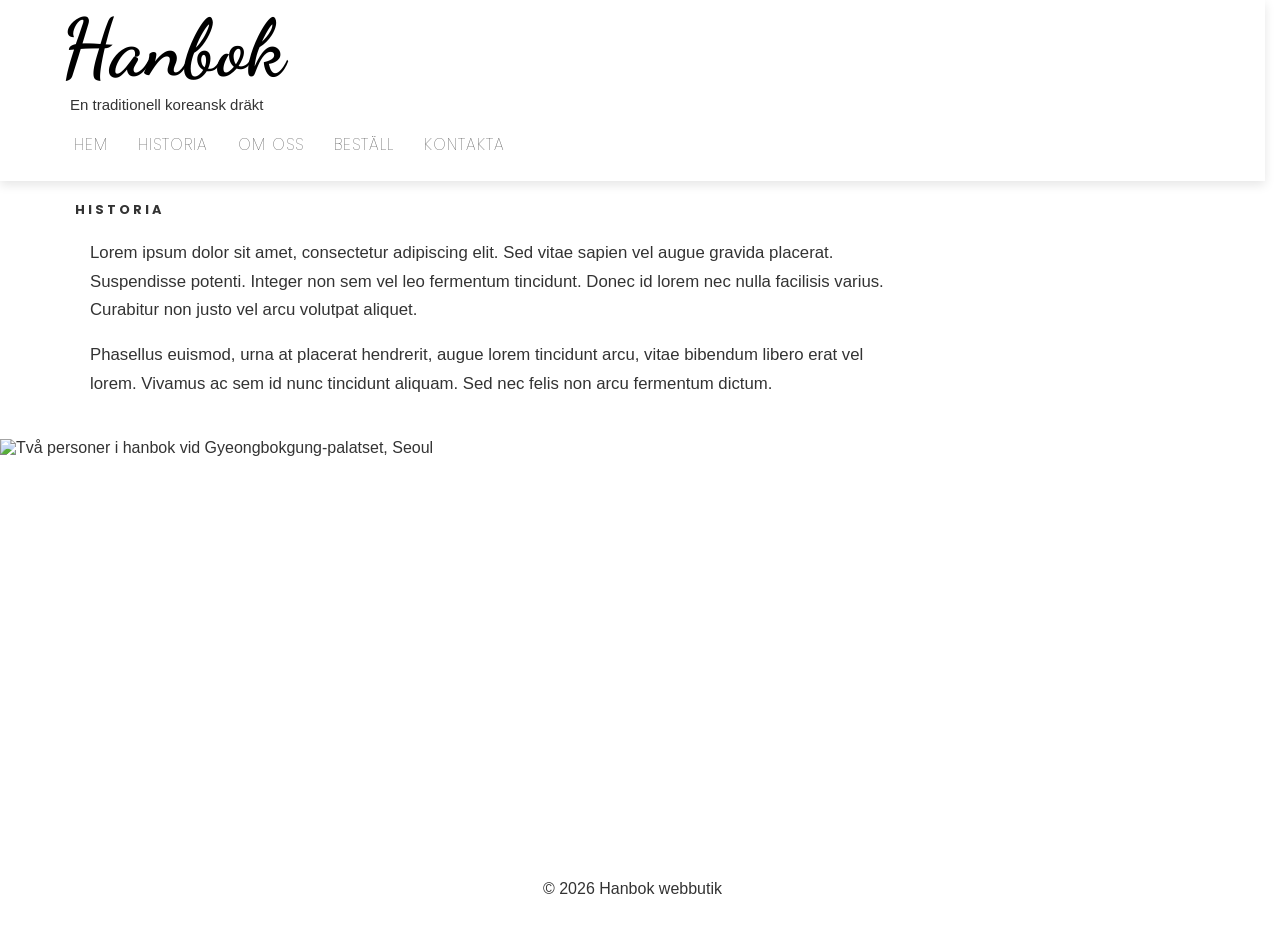
==== historia.html @ 5c1093d1 "Commit 4 - Lagt till historia.html" ====
<!doctype html>
<html lang="sv">
  <head>
    <meta charset="UTF-8" />
    <meta name="viewport" content="width=device-width, initial-scale=1.0" />
    <title>Hanbok</title>
    <link rel="stylesheet" href="style.css" />
    <link
      href="https://fonts.googleapis.com/css2?family=Dancing+Script:wght@600&family=Poppins:wght@400;600&display=swap"
      rel="stylesheet"
    />
    <link
      href="https://fonts.googleapis.com/css2?family=Inter:wght@300;400;600;700&display=swap"
      rel="stylesheet"
    />
  </head>

  <body>
    <header>
      <h1><a href="index.html">Hanbok</a></h1>
      <p class="underrubrik">En traditionell koreansk dräkt</p>

      <nav>
        <ul>
          <li><a href="index.html">Hem</a></li>
          <li><a href="historia.html">Historia</a></li>
          <li><a href="om-oss.html">Om oss</a></li>
          <li><a href="bestall.html">Beställ</a></li>
          <li><a href="kontakta.html">Kontakta</a></li>
        </ul>
      </nav>
    </header>

    <h1 class="page-title">Historia</h1>

    <section class="page-content">
      <p>
        Lorem ipsum dolor sit amet, consectetur adipiscing elit. Sed vitae
        sapien vel augue gravida placerat. Suspendisse potenti. Integer non sem
        vel leo fermentum tincidunt. Donec id lorem nec nulla facilisis varius.
        Curabitur non justo vel arcu volutpat aliquet.
      </p>

      <p>
        Phasellus euismod, urna at placerat hendrerit, augue lorem tincidunt
        arcu, vitae bibendum libero erat vel lorem. Vivamus ac sem id nunc
        tincidunt aliquam. Sed nec felis non arcu fermentum dictum.
      </p>
    </section>

    <section class="image">
      <img
        src="https://images.pexels.com/photos/29562547/pexels-photo-29562547.jpeg"
        alt="Två personer i hanbok vid Gyeongbokgung-palatset, Seoul"
      />
    </section>

    <footer>
      <p>&copy; 2026 Hanbok webbutik</p>
      <a href="privacy.html"></a>
      <a href="kopinfo.html"></a>
    </footer>
  </body>
</html>
---- style.css ----
html {
  scrollbar-gutter: stable;
}

body {
  margin: 0;
  font-family: Arial, sans-serif;
  background-color: #ffffff;
  color: #333;
}

.hero,
main,
footer {
  max-width: 1200px;
  margin: 0 auto;
}

header {
  position: sticky;
  top: 0;
  z-index: 1000;
  padding: 0 50px 20px 0;
  background-color: #ffffff;
  box-shadow: 0 4px 10px rgba(0, 0, 0, 0.1);
}

header h1 {
  margin: 0;
  padding-left: 60px;
}

header h1 a {
  font-family: "Dancing Script", cursive;
  font-size: 80px;
  color: #000;
  text-decoration: none;
}

.underrubrik {
  font-family: "Segoe UI", sans-serif;
  font-size: 15px;
  padding-left: 70px;
  margin: 0 0 15px 0;
}

nav {
  margin-top: 10px;
  padding-left: 70px;
}

nav ul {
  margin: 0;
  padding: 4px;
  display: flex;
  gap: 30px;
  justify-content: flex-start;
  list-style-type: none;
}

nav a {
  display: inline-block;
  font-family: "Poppins", sans-serif;
  font-weight: 100;
  text-transform: uppercase;
  letter-spacing: 1px;
  color: #333;
  text-decoration: none;
  transition: transform 0.1s ease-in-out;
}

nav a:hover {
  transform: translateY(1px);
}

.page-title {
  padding-left: 75px;
  font-family: "Poppins", sans-serif;
  font-size: 0.8rem;
  text-transform: uppercase;
  letter-spacing: 3px;
  margin: 20px 0;
}

.page-content {
  max-width: 800px;
  margin: 0 0 40px 70px;
  padding: 0 20px;
  line-height: 1.7;
  font-size: 1.05rem;
}

.hero {
  padding: 80px 20px;
  text-align: center;
  background-color: #ffffff;
}

.hero-content {
  max-width: 600px;
  margin: 0 auto;
}

.hero h2 {
  font-family: "Segoe UI", sans-serif;
  font-size: 50px;
  font-weight: 700;
  letter-spacing: -0.5px;
  line-height: 1.05;
  margin: 0 0 10px 0;
}

.hero p {
  font-family: "Segoe UI", sans-serif;
  font-size: 15px;
  margin-bottom: 30px;
}

.hero-btn {
  display: inline-block;
  padding: 14px 32px;
  background-color: #ac9b9b;
  color: #ffffff;
  border-radius: 6px;
  text-decoration: none;
  font-family: "Segoe UI", sans-serif;
  font-weight: 600;
  text-transform: uppercase;

  transition: transform 0.1s ease-in-out;
}

.hero-btn:hover {
  transform: translateY(1px);
}

.collage {
  max-width: 1200px;
  margin: 40px auto;
  padding: 0 20px;
  text-align: center;
}

.collage-grid {
  display: grid;
  grid-template-columns: repeat(4, 1fr);
  grid-auto-flow: column;
  gap: 20px;
}

.collage-grid img.horizontal {
  aspect-ratio: 4 / 3;
  width: 100%;
  object-fit: cover;
  border-radius: 8px;
}

.collage-grid img.vertical {
  aspect-ratio: 3 / 4;
  width: 100%;
  object-fit: cover;
  border-radius: 8px;
  grid-row: span 2;
}

.image {
  width: 100%;
  margin: 40px 0 60px 0;
}

.image img {
  width: 100%;
  height: 350px;
  object-fit: cover;
  object-position: center 70%;
  display: block;
}

.intro {
  max-width: 700px;
  margin: 40px 0 40px 70px;
  padding: 0 20px;
  background-color: #ffffff;
  font-size: 18px;
}

section {
  margin-bottom: 30px;
}

.video {
  max-width: 800px;
  margin: 40px auto;
  padding: 0 20px;
}

.video video {
  width: 100%;
  display: block;
  border-radius: 8px;
}

main {
  max-width: 700px;
  margin: 20px auto;
  padding: 0 50px 0 20px;
}

footer {
  padding: 15px;
  text-align: center;
}

.hangul {
  font-family: sans-serif;
  font-size: 18px;
  font-weight: bold;
}
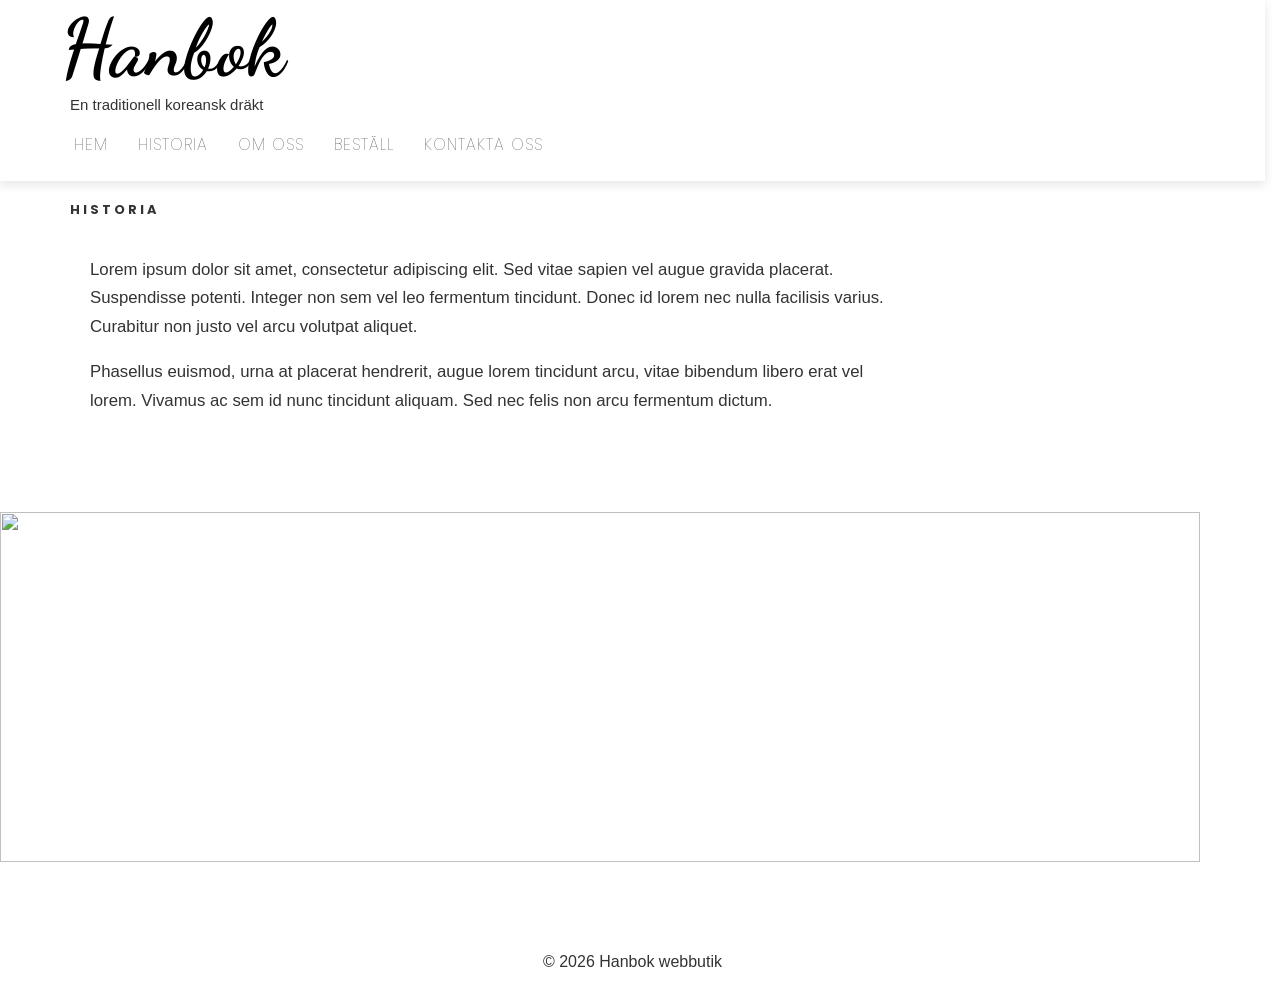
==== commit ffb17564: "Commit 6 - Fixat body och main-taggar" ====
--- a/historia.html
+++ b/historia.html
@@ -26,34 +26,36 @@
           <li><a href="historia.html">Historia</a></li>
           <li><a href="om-oss.html">Om oss</a></li>
           <li><a href="bestall.html">Beställ</a></li>
-          <li><a href="kontakta.html">Kontakta</a></li>
+          <li><a href="kontakta.html">Kontakta oss</a></li>
         </ul>
       </nav>
     </header>
 
-    <h1 class="page-title">Historia</h1>
+    <main>
+      <h1 class="page-title">Historia</h1>
 
-    <section class="page-content">
-      <p>
-        Lorem ipsum dolor sit amet, consectetur adipiscing elit. Sed vitae
-        sapien vel augue gravida placerat. Suspendisse potenti. Integer non sem
-        vel leo fermentum tincidunt. Donec id lorem nec nulla facilisis varius.
-        Curabitur non justo vel arcu volutpat aliquet.
-      </p>
+      <section class="page-content">
+        <p>
+          Lorem ipsum dolor sit amet, consectetur adipiscing elit. Sed vitae
+          sapien vel augue gravida placerat. Suspendisse potenti. Integer non
+          sem vel leo fermentum tincidunt. Donec id lorem nec nulla facilisis
+          varius. Curabitur non justo vel arcu volutpat aliquet.
+        </p>
 
-      <p>
-        Phasellus euismod, urna at placerat hendrerit, augue lorem tincidunt
-        arcu, vitae bibendum libero erat vel lorem. Vivamus ac sem id nunc
-        tincidunt aliquam. Sed nec felis non arcu fermentum dictum.
-      </p>
-    </section>
+        <p>
+          Phasellus euismod, urna at placerat hendrerit, augue lorem tincidunt
+          arcu, vitae bibendum libero erat vel lorem. Vivamus ac sem id nunc
+          tincidunt aliquam. Sed nec felis non arcu fermentum dictum.
+        </p>
+      </section>
 
-    <section class="image">
-      <img
-        src="https://images.pexels.com/photos/29562547/pexels-photo-29562547.jpeg"
-        alt="Två personer i hanbok vid Gyeongbokgung-palatset, Seoul"
-      />
-    </section>
+      <section class="image">
+        <img
+          src="https://images.unsplash.com/photo-1723015973566-1cb80ebe9aa9?q=80&w=2070&auto=format&fit=crop&ixlib=rb-4.1.0&ixid=M3wxMjA3fDB8MHxwaG90by1wYWdlfHx8fGVufDB8fHx8fA%3D%3D"
+          alt=""
+        />
+      </section>
+    </main>
 
     <footer>
       <p>&copy; 2026 Hanbok webbutik</p>
@@ -61,4 +63,4 @@
       <a href="kopinfo.html"></a>
     </footer>
   </body>
-</html>
+</html>
--- a/style.css
+++ b/style.css
@@ -73,8 +73,16 @@
   transform: translateY(1px);
 }
 
+main {
+  display: flex;
+  flex-direction: column;
+  width: 100%;
+  margin: 0;
+  padding: 0;
+}
+
 .page-title {
-  padding-left: 75px;
+  padding-left: 70px;
   font-family: "Poppins", sans-serif;
   font-size: 0.8rem;
   text-transform: uppercase;
@@ -172,7 +180,19 @@
   width: 100%;
   height: 350px;
   object-fit: cover;
-  object-position: center 70%;
+  object-position: center top;
+  display: block;
+}
+
+.video-banner {
+  width: 100%;
+  margin: 40px 0 60px 0;
+}
+
+.video-banner video {
+  width: 100%;
+  height: 350px;
+  object-fit: cover;
   display: block;
 }
 
@@ -198,12 +218,6 @@
   width: 100%;
   display: block;
   border-radius: 8px;
-}
-
-main {
-  max-width: 700px;
-  margin: 20px auto;
-  padding: 0 50px 0 20px;
 }
 
 footer {
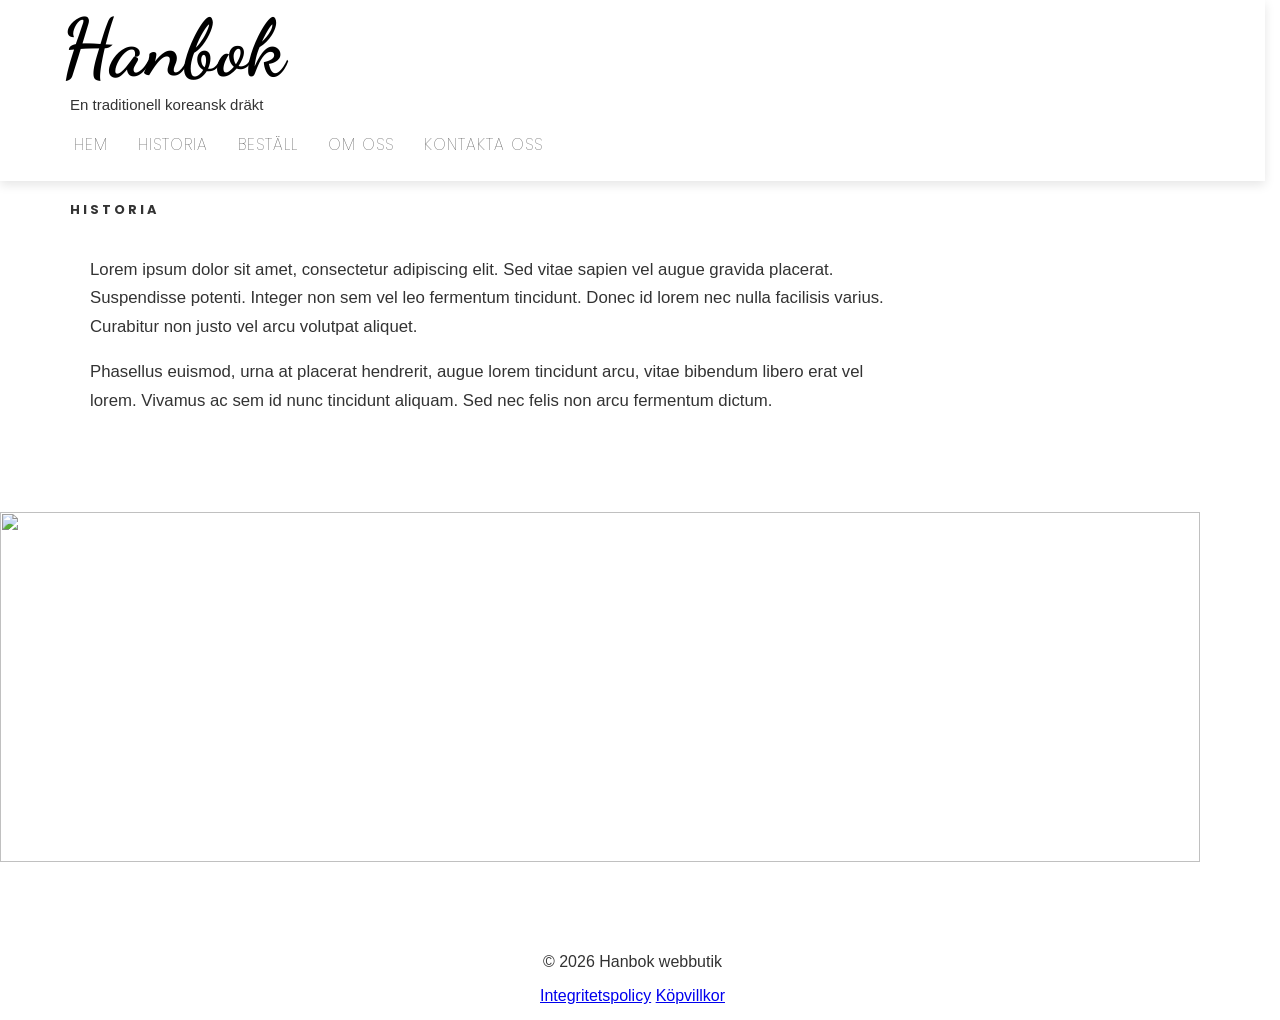
==== commit aab5375c: "commit 8 - Lagt till integritetspolicy" ====
--- a/historia.html
+++ b/historia.html
@@ -3,7 +3,7 @@
   <head>
     <meta charset="UTF-8" />
     <meta name="viewport" content="width=device-width, initial-scale=1.0" />
-    <title>Hanbok</title>
+    <title>Hanbok - Historia</title>
     <link rel="stylesheet" href="style.css" />
     <link
       href="https://fonts.googleapis.com/css2?family=Dancing+Script:wght@600&family=Poppins:wght@400;600&display=swap"
@@ -24,8 +24,8 @@
         <ul>
           <li><a href="index.html">Hem</a></li>
           <li><a href="historia.html">Historia</a></li>
+          <li><a href="bestall.html">Beställ</a></li>
           <li><a href="om-oss.html">Om oss</a></li>
-          <li><a href="bestall.html">Beställ</a></li>
           <li><a href="kontakta.html">Kontakta oss</a></li>
         </ul>
       </nav>
@@ -59,8 +59,8 @@
 
     <footer>
       <p>&copy; 2026 Hanbok webbutik</p>
-      <a href="privacy.html"></a>
-      <a href="kopinfo.html"></a>
+      <a href="privacy.html">Integritetspolicy</a>
+      <a href="kopinfo.html">Köpvillkor</a>
     </footer>
   </body>
-</html>+</html>
--- a/style.css
+++ b/style.css
@@ -96,6 +96,13 @@
   padding: 0 20px;
   line-height: 1.7;
   font-size: 1.05rem;
+}
+
+.page-content h2 {
+  font-size: 1.25rem;
+  margin-bottom: 0;
+  margin-top: 24px;
+  line-height: 1.2;
 }
 
 .hero {
@@ -118,28 +125,77 @@
   margin: 0 0 10px 0;
 }
 
-.hero p {
-  font-family: "Segoe UI", sans-serif;
-  font-size: 15px;
-  margin-bottom: 30px;
-}
-
-.hero-btn {
+.button {
   display: inline-block;
   padding: 14px 32px;
   background-color: #ac9b9b;
   color: #ffffff;
+  border: none;
   border-radius: 6px;
+  cursor: pointer;
   text-decoration: none;
   font-family: "Segoe UI", sans-serif;
   font-weight: 600;
   text-transform: uppercase;
-
   transition: transform 0.1s ease-in-out;
 }
 
-.hero-btn:hover {
+.button:hover {
   transform: translateY(1px);
+}
+
+.form label {
+  font-family: "Poppins", sans-serif;
+  font-size: 0.8rem;
+  text-transform: uppercase;
+  letter-spacing: 3px;
+}
+
+#name {
+  width: 98%;
+  max-width: 328px;
+}
+
+#email {
+  width: 97%;
+  max-width: 324px;
+}
+
+#subject {
+  width: 100%;
+  max-width: 334px;
+}
+
+#message {
+  width: 100%;
+  max-width: 386px;
+  box-sizing: border-box;
+}
+
+.privacy-box {
+  display: flex;
+  align-items: center;
+  gap: 10px;
+  margin-bottom: 12px;
+}
+
+.privacy-label {
+  min-width: 60px;
+  font-family: "Poppins", sans-serif;
+  font-weight: 100;
+  font-size: 0.9rem;
+  text-transform: uppercase;
+}
+
+.fake-input {
+  width: 328px;
+  background-color: #fff;
+  border: 1px solid #ccc;
+  border-radius: 4px;
+  padding: 4px 8px;
+  font-size: 0.85rem;
+  line-height: 1.2;
+  color: #333;
 }
 
 .collage {
